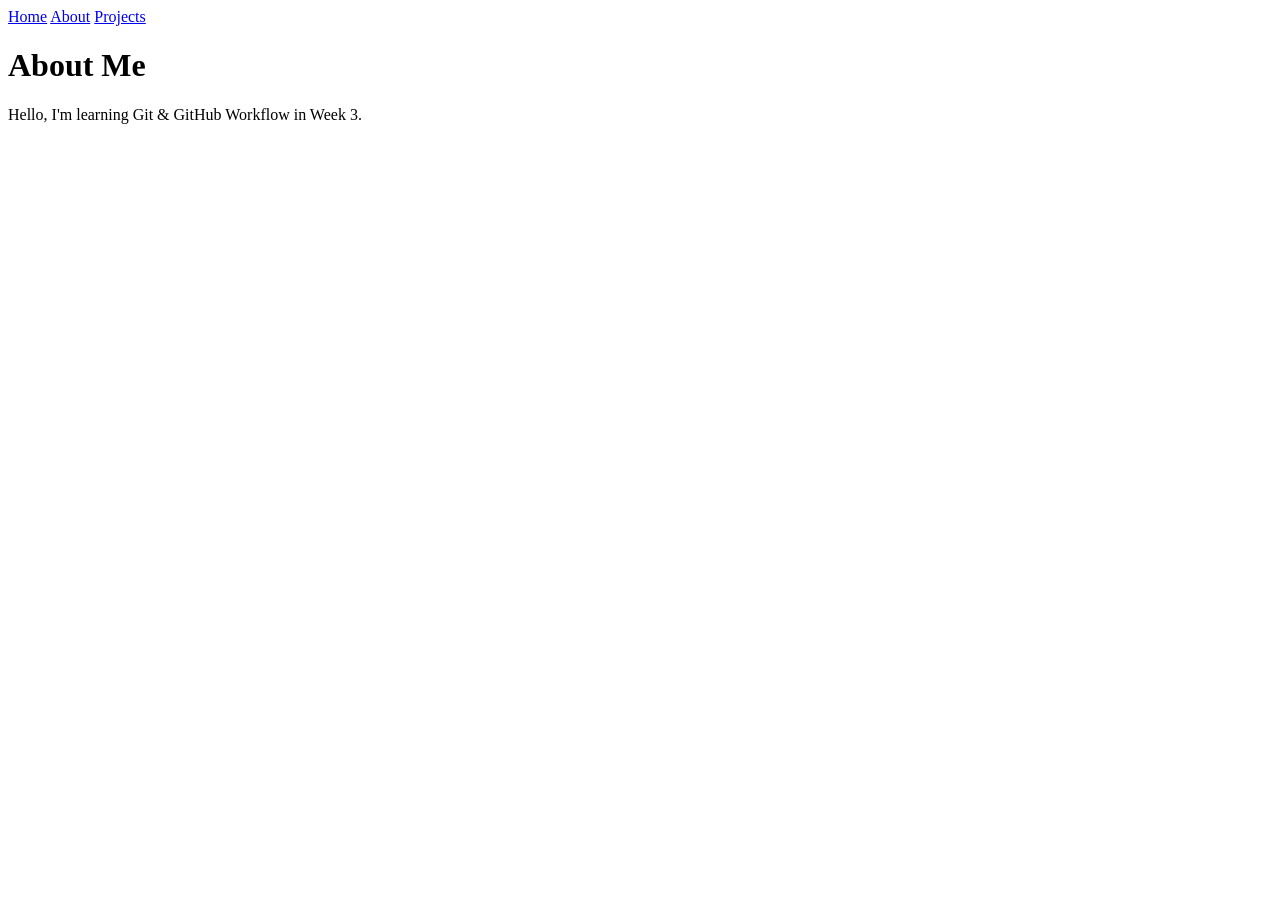
==== about.html @ 0eea24ee "Add: create about.html for week 3 workflow" ====
<!DOCTYPE html>
<html lang="en">
<head>
  <meta charset="UTF-8">
  <meta name="viewport" content="width=device-width, initial-scale=1.0">
  <title>About Me</title>
  <link rel="stylesheet" href="css/styles.css">
</head>
<body>
  <nav>
    <a href="index.html">Home</a>
    <a href="about.html">About</a>
    <a href="projects.html">Projects</a>
  </nav>

  <h1>About Me</h1>
  <p>Hello, I'm learning Git & GitHub Workflow in Week 3.</p>
  
</body>
</html>
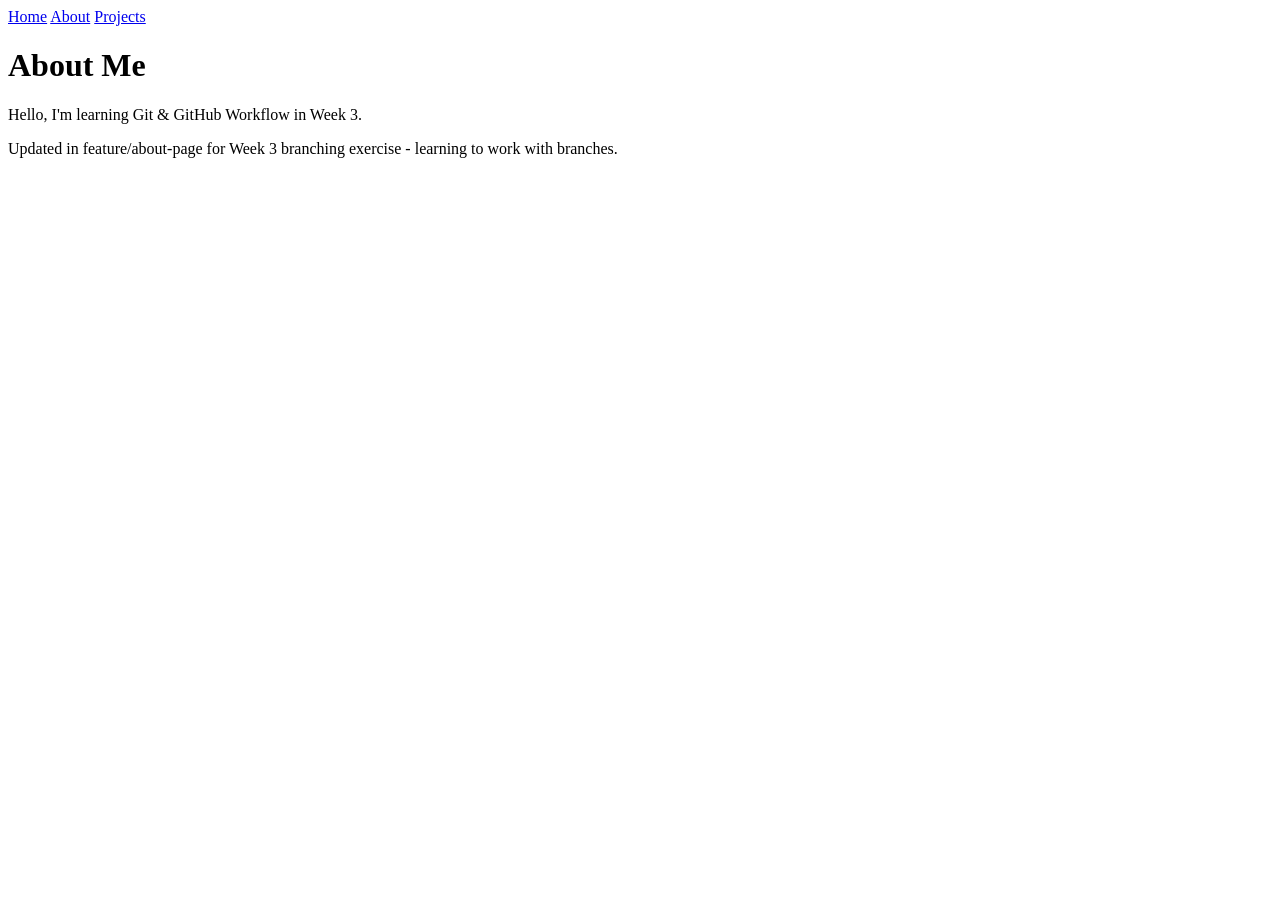
==== commit 3922711c: "Add: update about page content" ====
--- a/about.html
+++ b/about.html
@@ -15,6 +15,7 @@
 
   <h1>About Me</h1>
   <p>Hello, I'm learning Git & GitHub Workflow in Week 3.</p>
+  <p>Updated in feature/about-page for Week 3 branching exercise - learning to work with branches.</p>
   
 </body>
 </html>
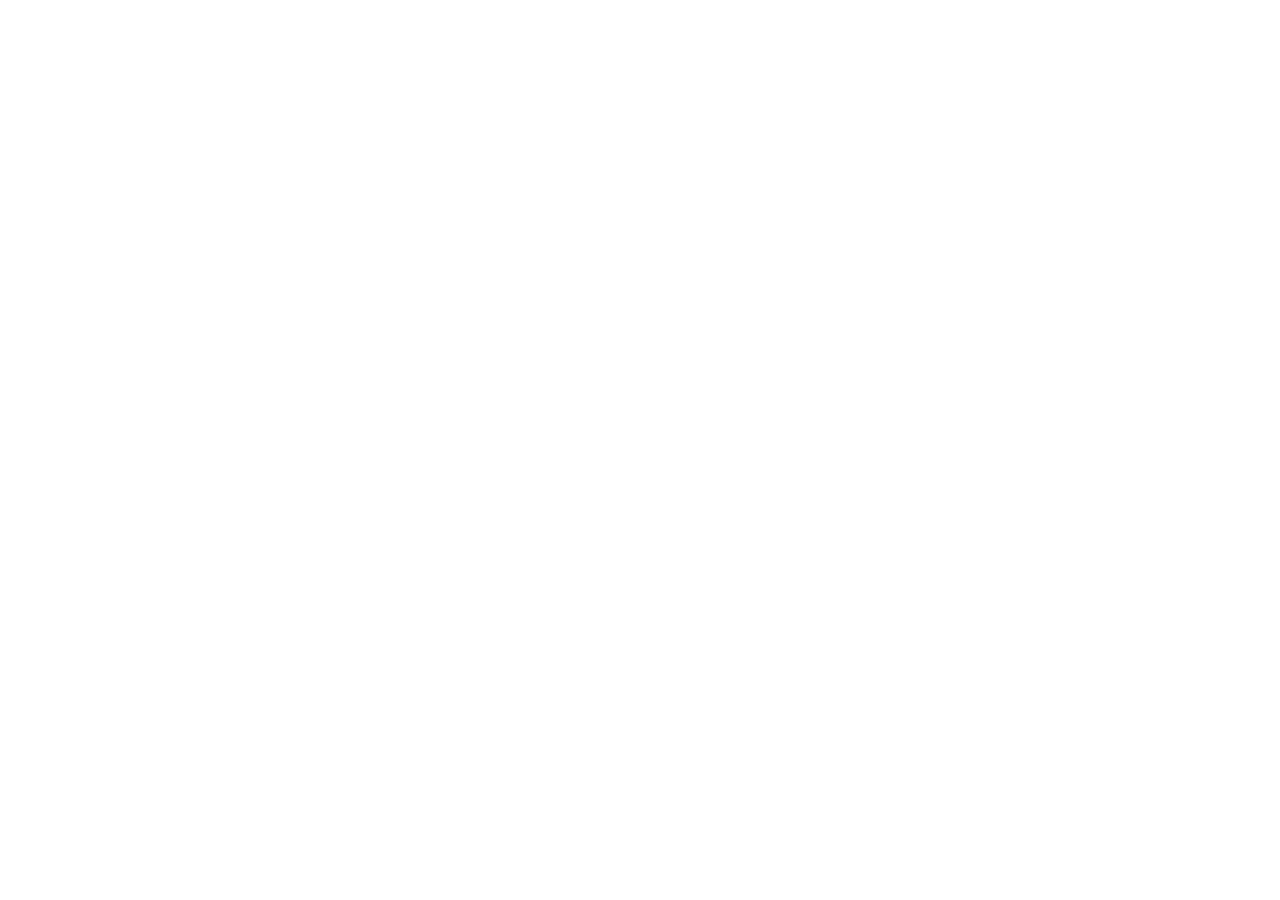
==== commit 0a0120bc: "Update about heading in feature" ====
--- a/about.html
+++ b/about.html
@@ -3,7 +3,7 @@
 <head>
   <meta charset="UTF-8">
   <meta name="viewport" content="width=device-width, initial-scale=1.0">
-  <title>About Me</title>
+  <title>About Me - Feature version/title>
   <link rel="stylesheet" href="css/styles.css">
 </head>
 <body>
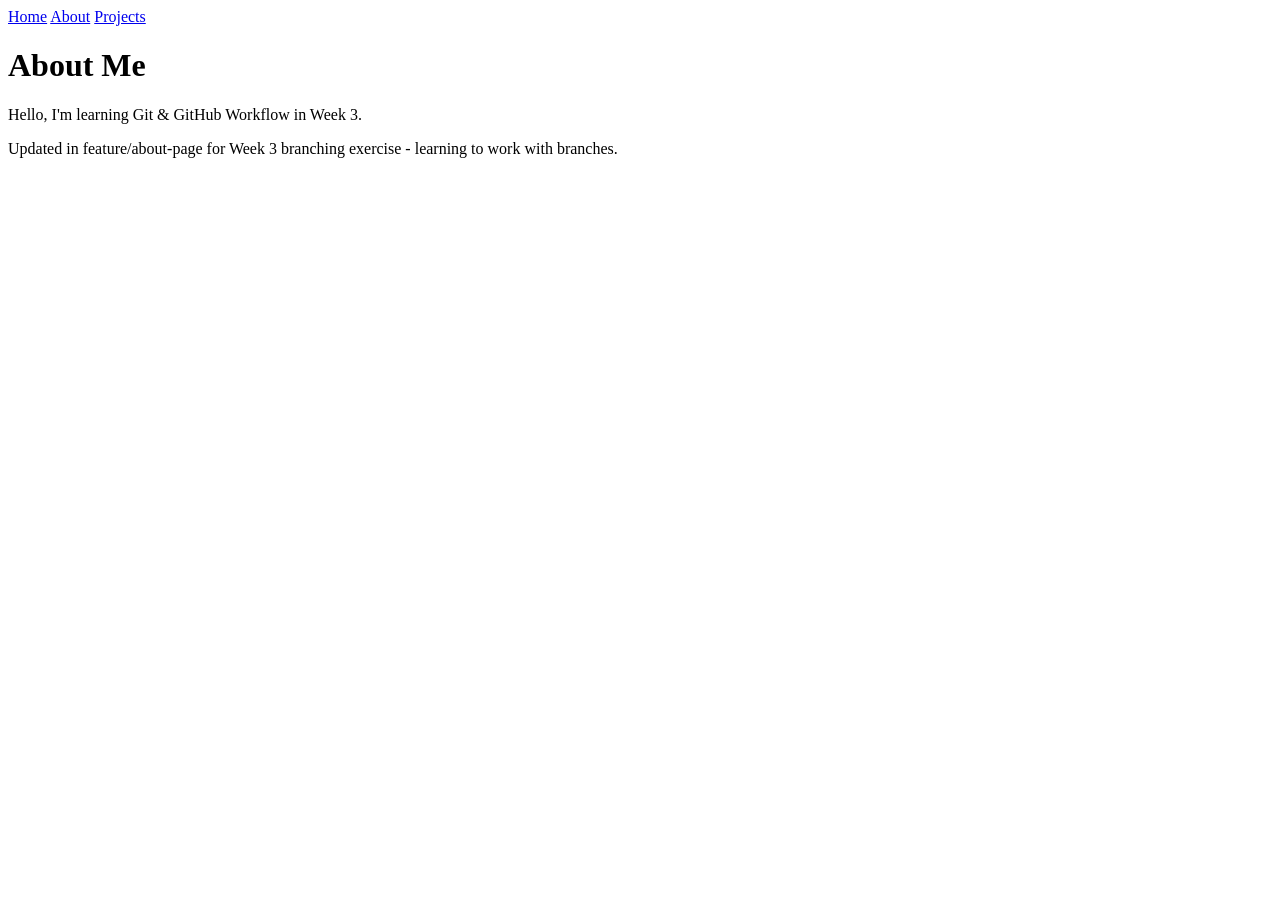
==== commit 4522fd84: "Update about heading in main" ====
--- a/about.html
+++ b/about.html
@@ -3,7 +3,7 @@
 <head>
   <meta charset="UTF-8">
   <meta name="viewport" content="width=device-width, initial-scale=1.0">
-  <title>About Me - Feature version/title>
+  <title>About Me - Main version</title>
   <link rel="stylesheet" href="css/styles.css">
 </head>
 <body>
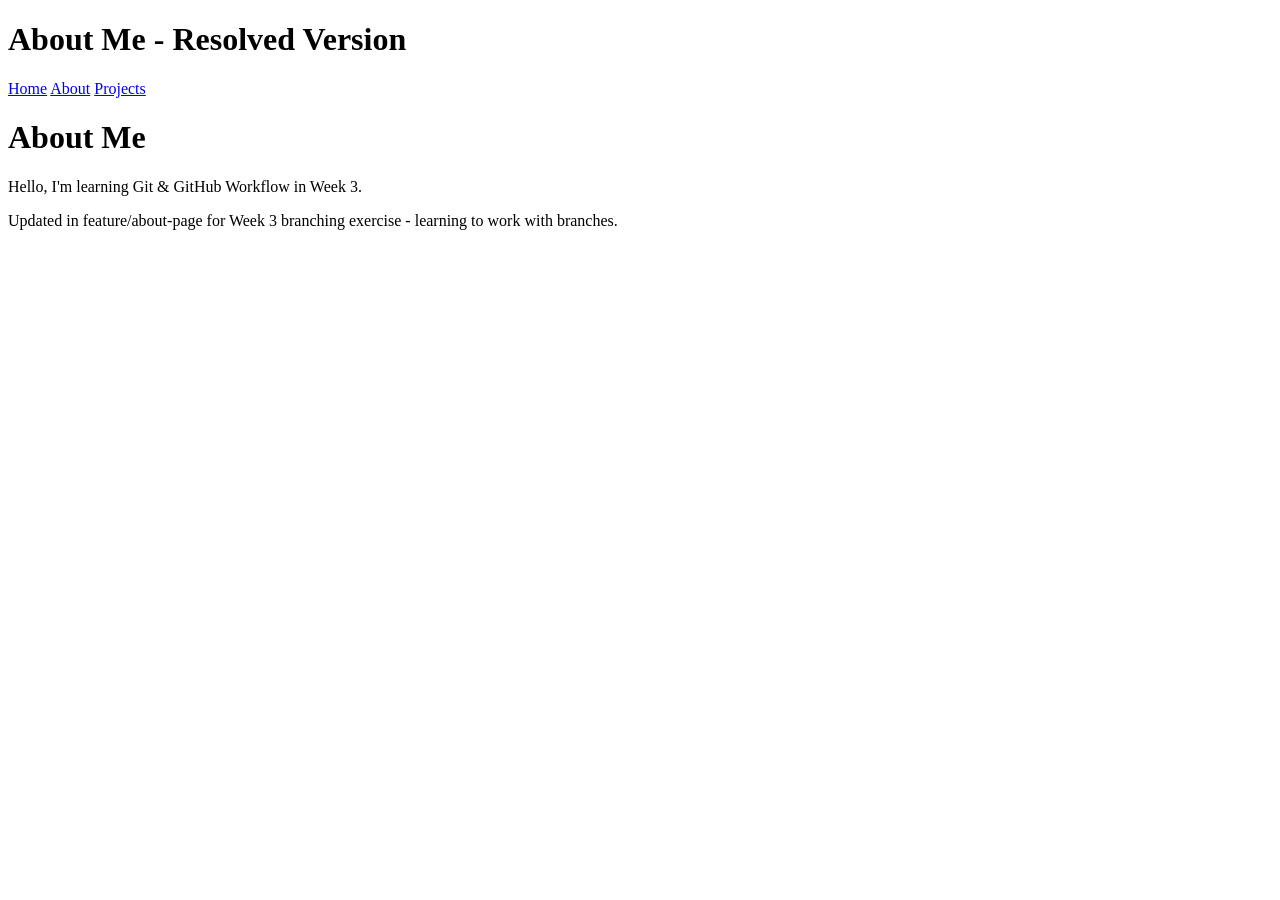
==== commit a5f946fc: "Merge branch 'main' into feature/about-feature-1" ====
--- a/about.html
+++ b/about.html
@@ -3,7 +3,7 @@
 <head>
   <meta charset="UTF-8">
   <meta name="viewport" content="width=device-width, initial-scale=1.0">
-  <title>About Me - Main version</title>
+<h1>About Me - Resolved Version</h1>
   <link rel="stylesheet" href="css/styles.css">
 </head>
 <body>
